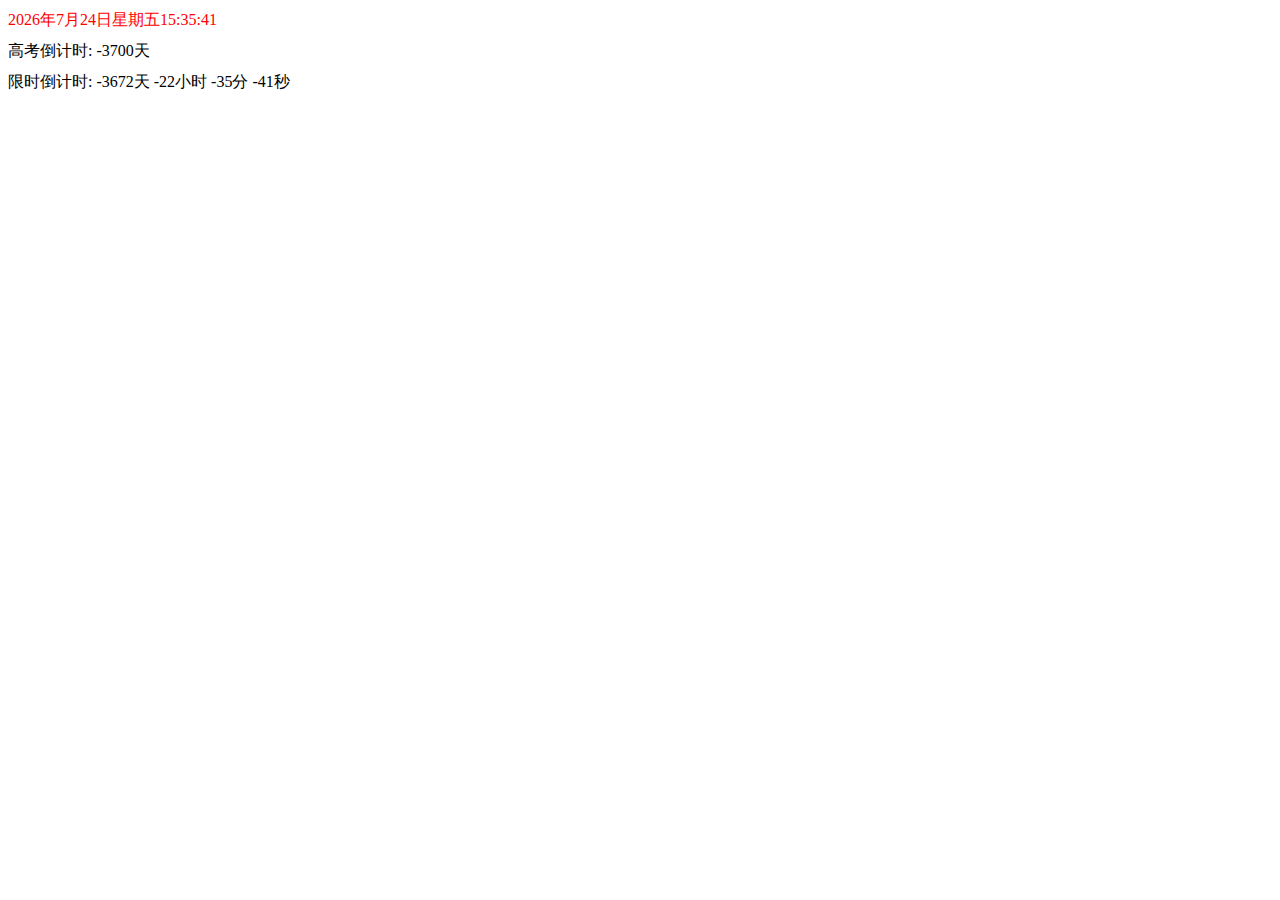
==== 倒计时案例.html @ e3cd53be "倒计时案例" ====
<!DOCTYPE html>
<html lang="en">
<head>
  <meta charset="UTF-8">
  <title>当前系统时间</title>
  <style type="text/css">
  #showtime{
    color:red;
  }
  div{
    margin-top: 10px;
  }
  </style>
  <script type="text/javascript">
  window.onload = function() {
    showTime();
    countdownTime();
    countdownTime2();
  }

  function showTime() {
    var myDate = new Date();
    var year = myDate.getFullYear();
    var month = myDate.getMonth()+1;
    var date =  myDate.getDate();
    var day = myDate.getDay();
    var hours = myDate.getHours();
    var minutes = checkTime(myDate.getMinutes());
    var seconds = checkTime(myDate.getSeconds());
    var weekday = new Array(7);
    weekday = ["星期日","星期一","星期二","星期三","星期四","星期五","星期六"];
    document.getElementById('showtime').innerHTML= year+"年"+month+"月"+date+"日"+weekday[day]+hours+":"+minutes+":"+seconds;
    setTimeout(showTime,500);
  }

  function checkTime(i) {
    if(i<10){
      return "0"+i;
    }else{
      return i;
    }
  }

  function countdownTime() {
    var now = new Date();
    var endtime = new Date("2016,6,6");
    var delta = endtime.getTime()-now.getTime();
    var day = Math.ceil(delta/(1000*3600*24))
    document.getElementById('countdown').innerHTML = day;
  }

  function countdownTime2(){
    var now = new Date();
    var endtime = new Date("2016,7,3,17:00:00");
    var delta = parseInt((endtime.getTime()-now.getTime())/1000);
    var d = parseInt(delta/3600/24);
    var h = parseInt(delta/3600%24);
    var m = parseInt(delta/60%60);
    var s = parseInt(delta%60);
    document.getElementById('countdown2').innerHTML = d+"天 "+h+"小时 "+m+"分 "+s+"秒";
    setTimeout(countdownTime2, 500)
  }

  </script>
</head>
<body>
  <div class="content1">
    <div id="showtime">显示时间的位置</div>
    <div>高考倒计时: <span id="countdown">xxxx</span>天</div>
    <div>限时倒计时: <span id="countdown2"></span></div>
  </div>

</body>
</html>
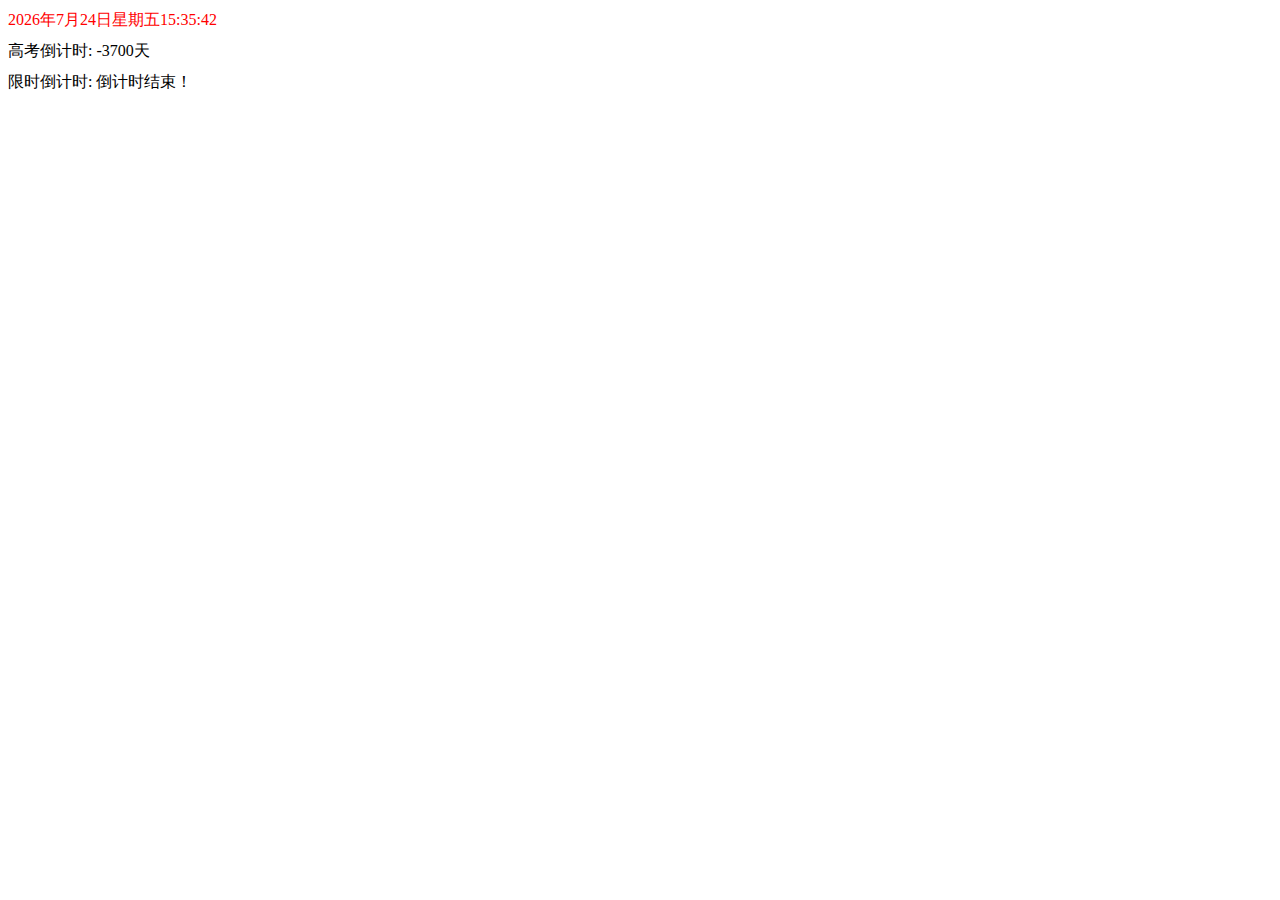
==== commit 9e9d5377: "增加了倒计时结束的效果" ====
--- a/倒计时案例.html
+++ b/倒计时案例.html
@@ -51,13 +51,16 @@
 
   function countdownTime2(){
     var now = new Date();
-    var endtime = new Date("2016,7,3,17:00:00");
+    var endtime = new Date("2016,5,3,15:45:00");
     var delta = parseInt((endtime.getTime()-now.getTime())/1000);
     var d = parseInt(delta/3600/24);
     var h = parseInt(delta/3600%24);
     var m = parseInt(delta/60%60);
     var s = parseInt(delta%60);
     document.getElementById('countdown2').innerHTML = d+"天 "+h+"小时 "+m+"分 "+s+"秒";
+    if(delta<=0){
+      document.getElementById('countdown2').innerHTML ="倒计时结束！"
+    }
     setTimeout(countdownTime2, 500)
   }
 
